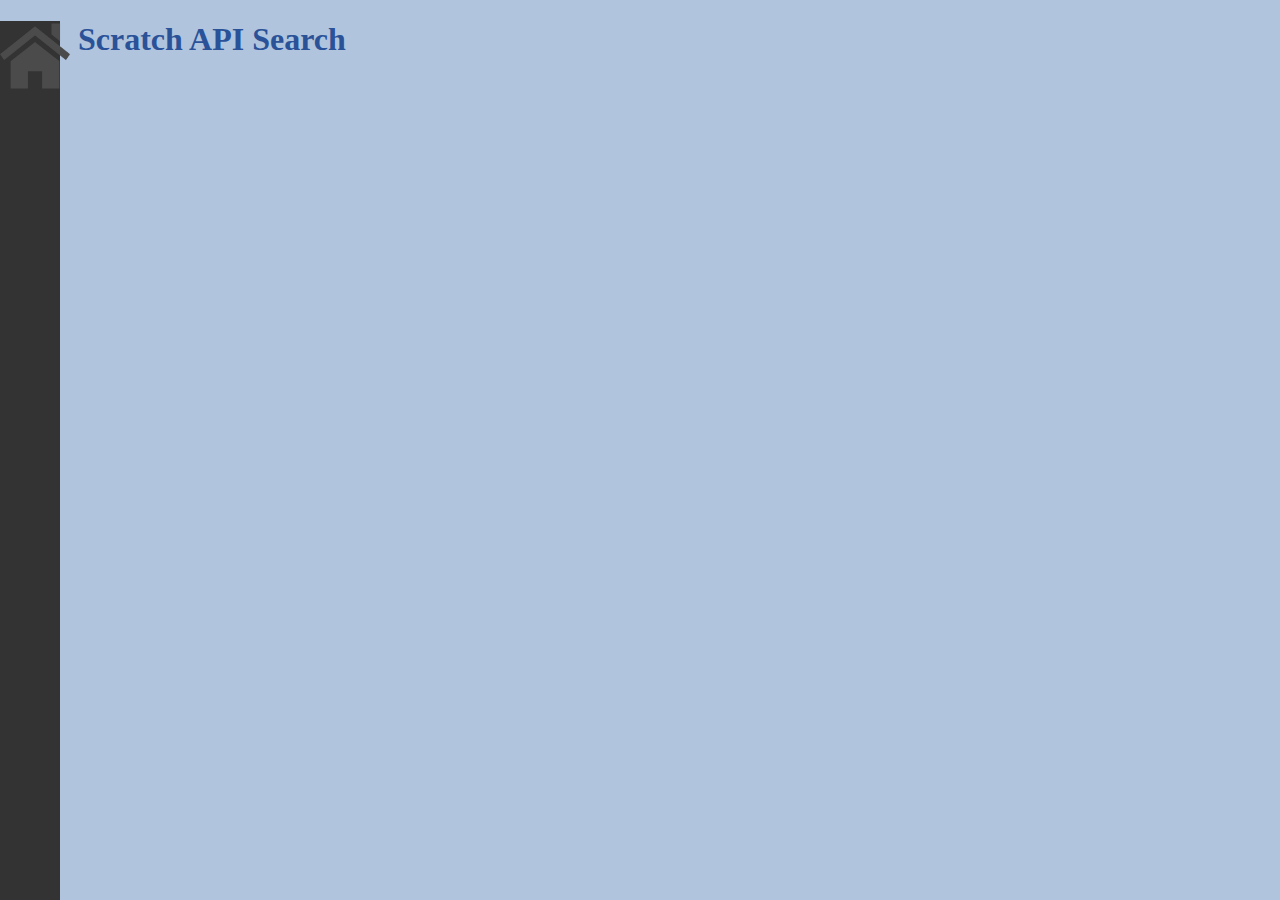
==== index.html @ 7863c5ef "Update index.html" ====
<!DOCTYPE html>
   <html lang="ja">
   <head>
       <meta charset="UTF-8">
       <meta name="viewport" content="width=device-width, initial-scale=1.0">
       <link rel="stylesheet" href="styles.css"> <!-- CSSファイルをリンク -->
       <title>Scratch API Search</title>

   </head>

   <body>
    <!-- 縦型ナビゲーションバー -->
    <div id='button-list'>
    <!-- ホームボタン -->
    <!-- example に 自分のブログ URL を入力 -->
    <a href="https://dorakoma.github.io/Scratch-API-Search/Page/home.html"><img src="Home.png" width="70" height="70"></a>
    </div>
    <h1>Scratch API Search</h1>

   </body>
   </html>
---- styles.css ----
/* styles.css */
   body {
       background-color: #b0c4de;
   }

   h1 {
     color: #2a5298
   }

    #button-list {
    height: 100%;
     width: 60px;
     background-color: #333;
    position: fixed;
    left: 0;
     z-index: 30;
      font-size: 15px;
    }
    h1 {
        padding-left: 70px; /* H1�^�O��20px�̃p�f�B���O��ݒ� */
    }
   
/*  �z�[���{�^��  */
#home-button{
  width: 60px;
  height: 60px;
  background: #333;
  z-index: 30;
}
#home-button a{
  width: 100%;
  height: 100%;
  text-decoration: none;
  display: flex;
  justify-content: center;
  align-items: center;
  flex-direction: column;
  color: #fff;
}
#home-button a::before{
  font-family: 'Font Awesome 5 Free';
  font-weight: 900;
  content: '\f015';
  font-size: 1.5em;
  color: #fff;
}
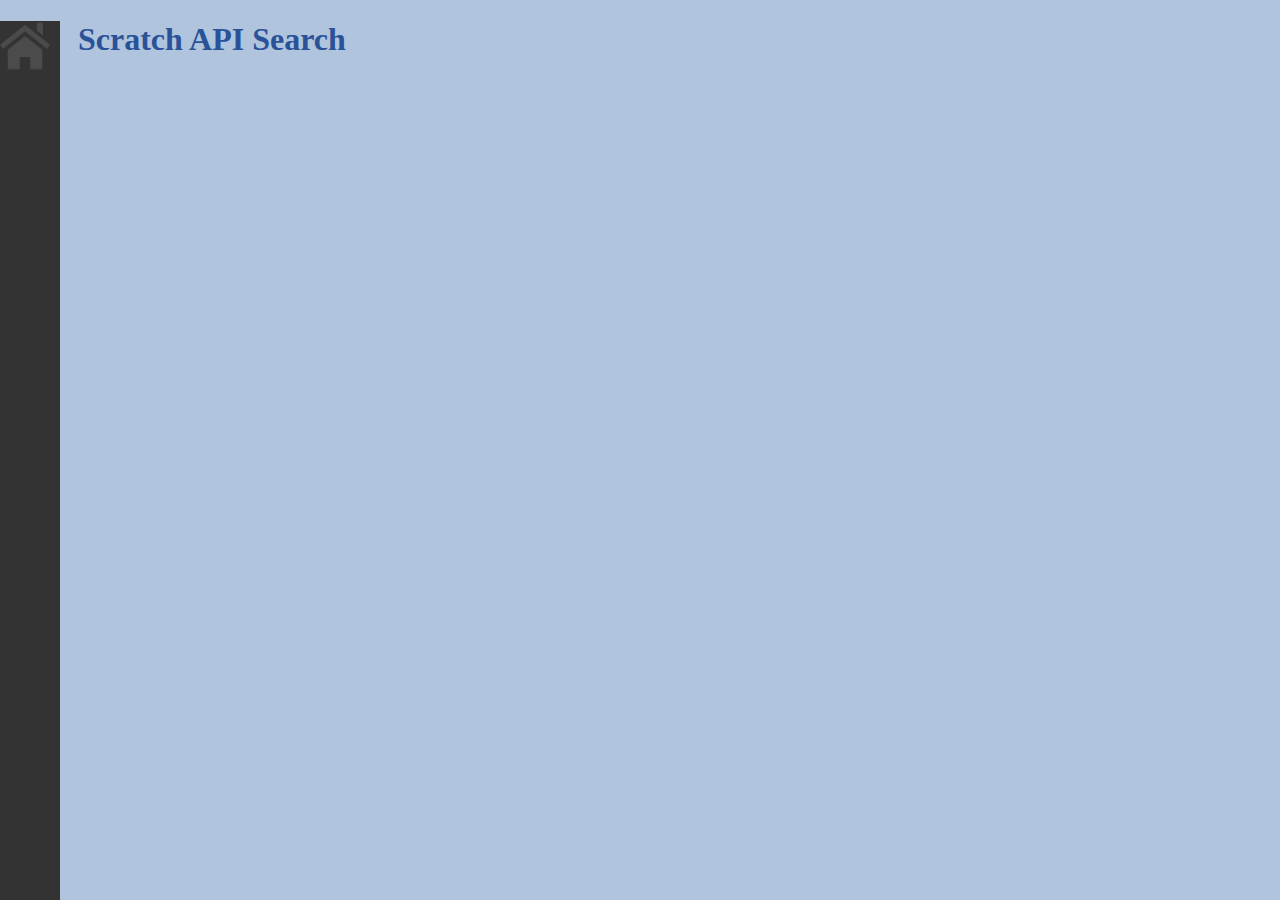
==== commit 0055155f: "Update index.html" ====
--- a/index.html
+++ b/index.html
@@ -13,7 +13,7 @@
     <div id='button-list'>
     <!-- ホームボタン -->
     <!-- example に 自分のブログ URL を入力 -->
-    <a href="https://dorakoma.github.io/Scratch-API-Search/Page/home.html"><img src="Home.png" width="70" height="70"></a>
+    <a href="https://dorakoma.github.io/Scratch-API-Search/Page/home.html"><img src="Home.png" width="50" height="50"></a>
     </div>
     <h1>Scratch API Search</h1>
 
--- a/styles.css
+++ b/styles.css
@@ -1,4 +1,4 @@
-   /* styles.css */
+/* styles.css */
    body {
        background-color: #b0c4de;
    }
@@ -17,30 +17,6 @@
       font-size: 15px;
     }
     h1 {
-        padding-left: 70px; /* H1�^�O��20px�̃p�f�B���O��ݒ� */
+        padding-left: 70px;
     }
    
-/*  �z�[���{�^��  */
-#home-button{
-  width: 60px;
-  height: 60px;
-  background: #333;
-  z-index: 30;
-}
-#home-button a{
-  width: 100%;
-  height: 100%;
-  text-decoration: none;
-  display: flex;
-  justify-content: center;
-  align-items: center;
-  flex-direction: column;
-  color: #fff;
-}
-#home-button a::before{
-  font-family: 'Font Awesome 5 Free';
-  font-weight: 900;
-  content: '\f015';
-  font-size: 1.5em;
-  color: #fff;
-}
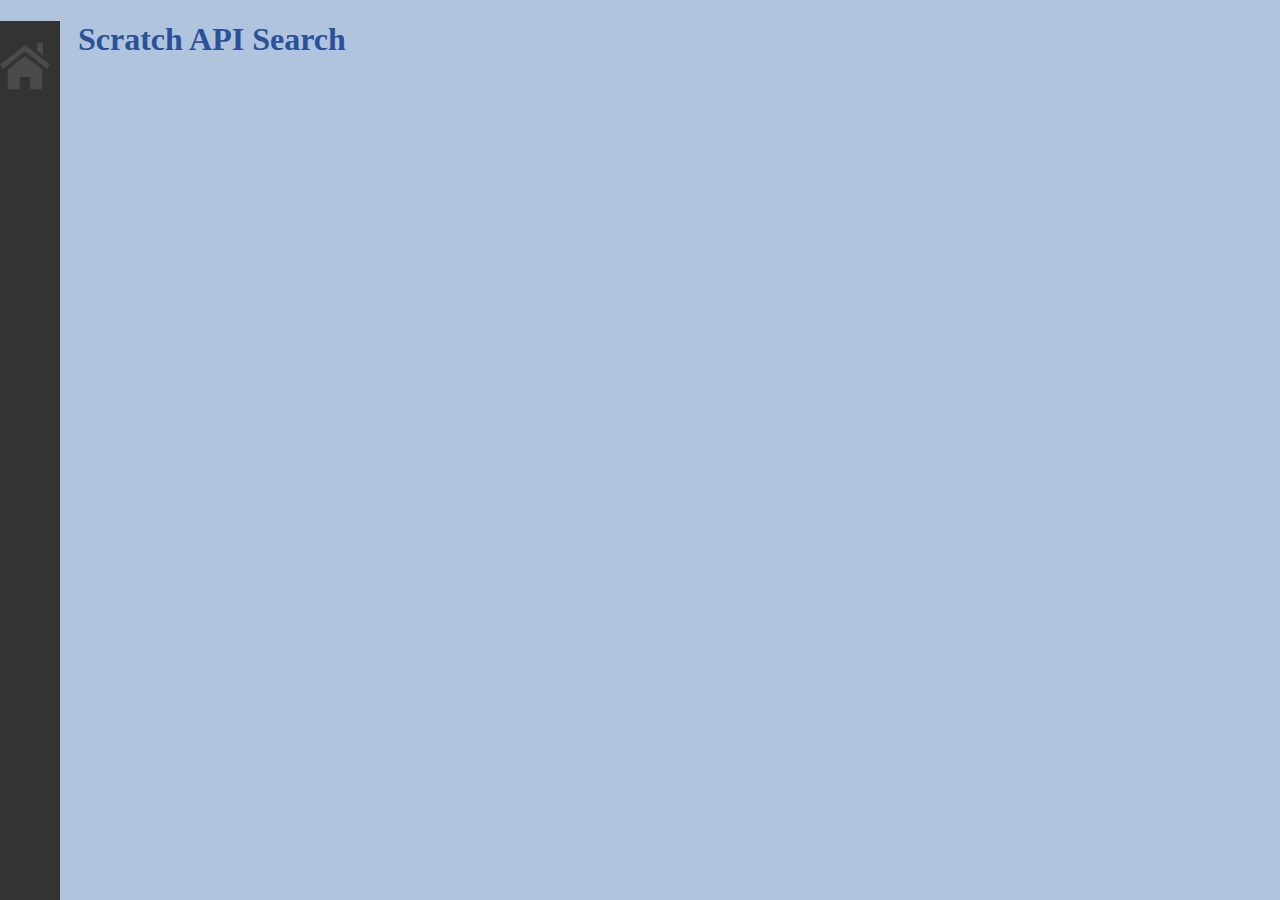
==== commit dc1e8c4c: "Update index.html" ====
--- a/index.html
+++ b/index.html
@@ -13,7 +13,7 @@
     <div id='button-list'>
     <!-- ホームボタン -->
     <!-- example に 自分のブログ URL を入力 -->
-    <a href="https://dorakoma.github.io/Scratch-API-Search/Page/home.html"><img src="Home.png" width="50" height="50"></a>
+    <a href="https://dorakoma.github.io/Scratch-API-Search/Page/home.html"><img src="Home.png" width="50" height="50"style="padding-top: 20px;"></a>
     </div>
     <h1>Scratch API Search</h1>
 
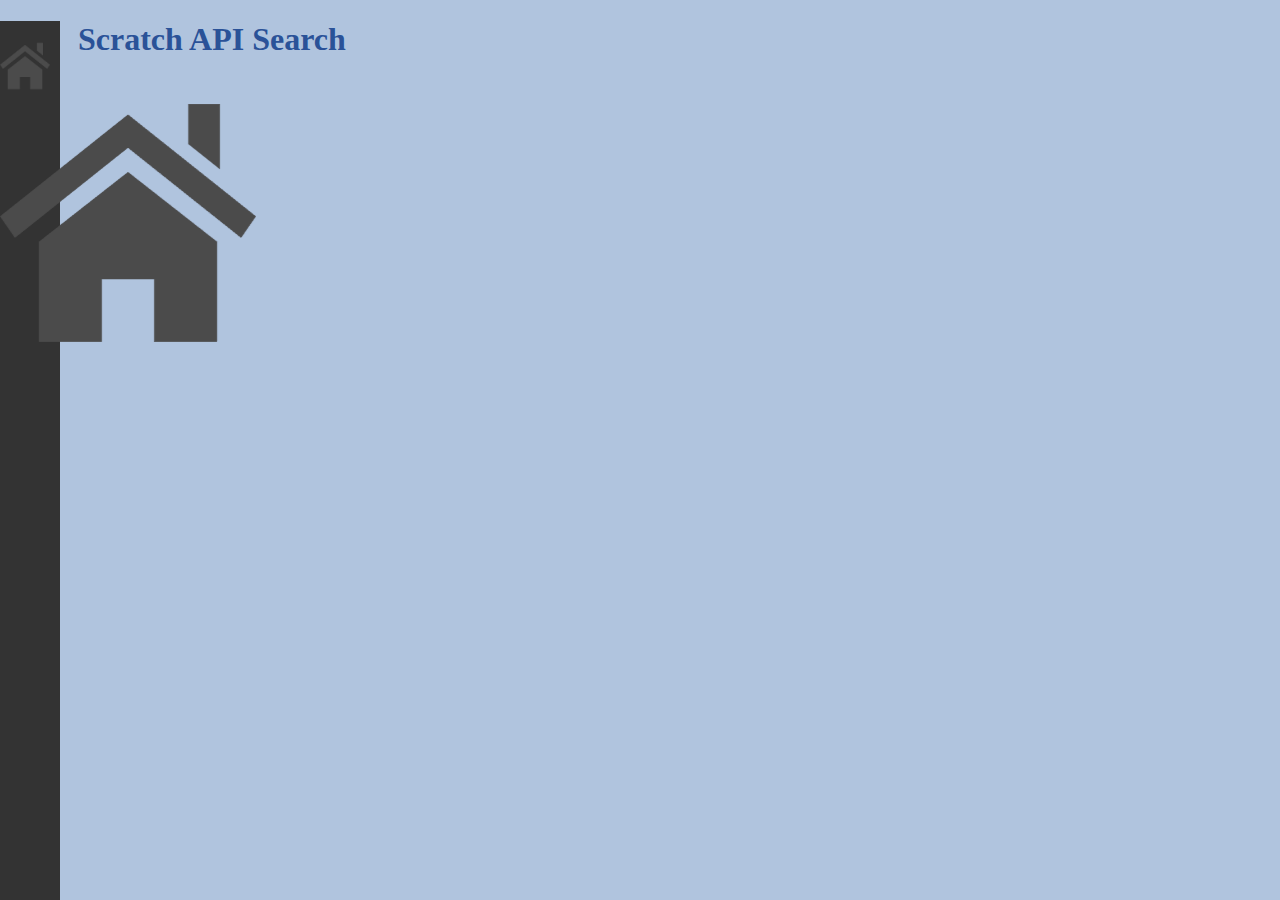
==== commit 0537b1de: "Update index.html" ====
--- a/index.html
+++ b/index.html
@@ -14,6 +14,7 @@
     <!-- ホームボタン -->
     <!-- example に 自分のブログ URL を入力 -->
     <a href="https://dorakoma.github.io/Scratch-API-Search/Page/home.html"><img src="Home.png" width="50" height="50"style="padding-top: 20px;"></a>
+       <a href="https://dorakoma.github.io/Scratch-API-Search/Page/home.html"><img src="Home.png" alt="テキスト"></a>
     </div>
     <h1>Scratch API Search</h1>
 
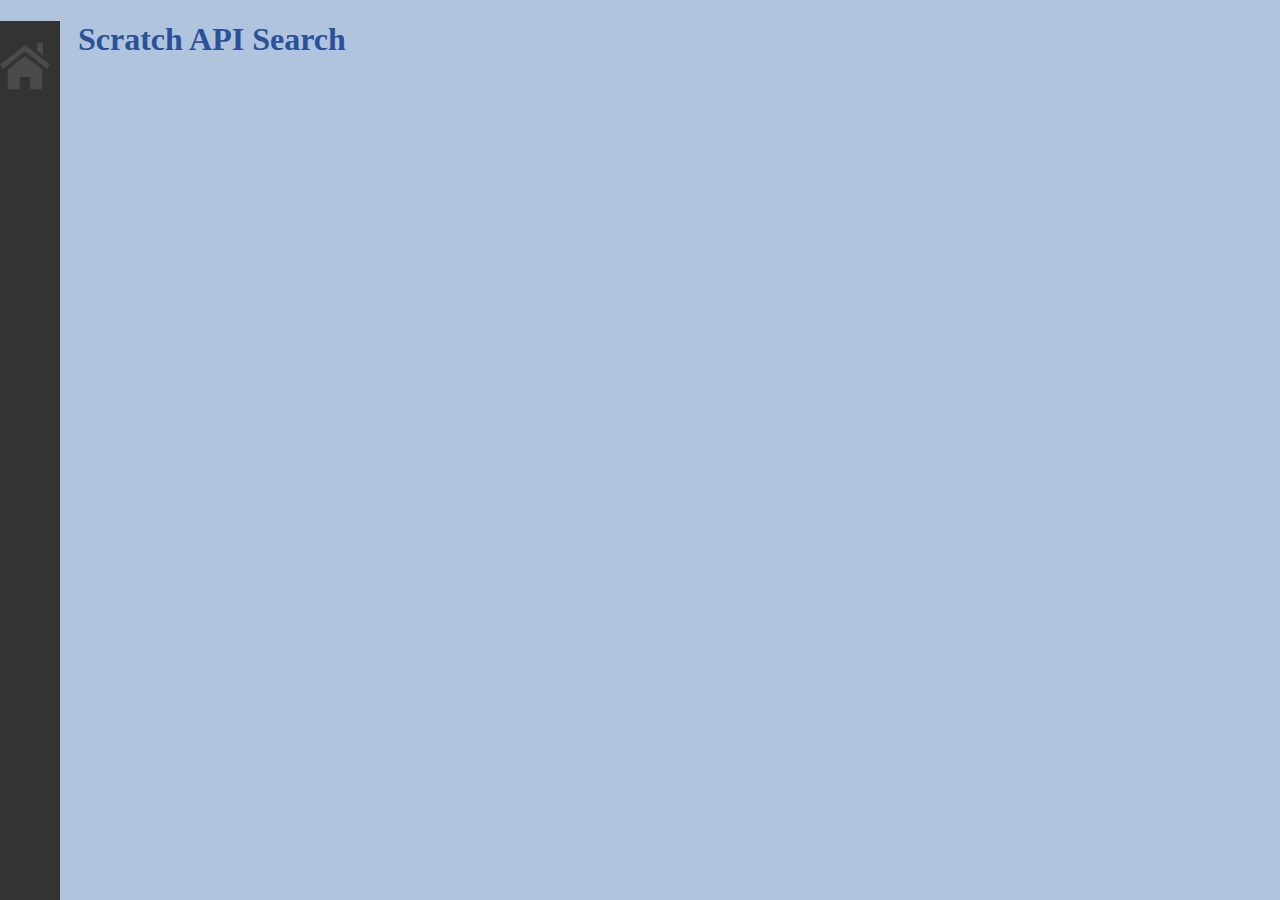
==== commit 9f566621: "Update index.html" ====
--- a/index.html
+++ b/index.html
@@ -14,7 +14,6 @@
     <!-- ホームボタン -->
     <!-- example に 自分のブログ URL を入力 -->
     <a href="https://dorakoma.github.io/Scratch-API-Search/Page/home.html"><img src="Home.png" width="50" height="50"style="padding-top: 20px;"></a>
-       <a href="https://dorakoma.github.io/Scratch-API-Search/Page/home.html"><img src="Home.png" alt="テキスト"></a>
     </div>
     <h1>Scratch API Search</h1>
 
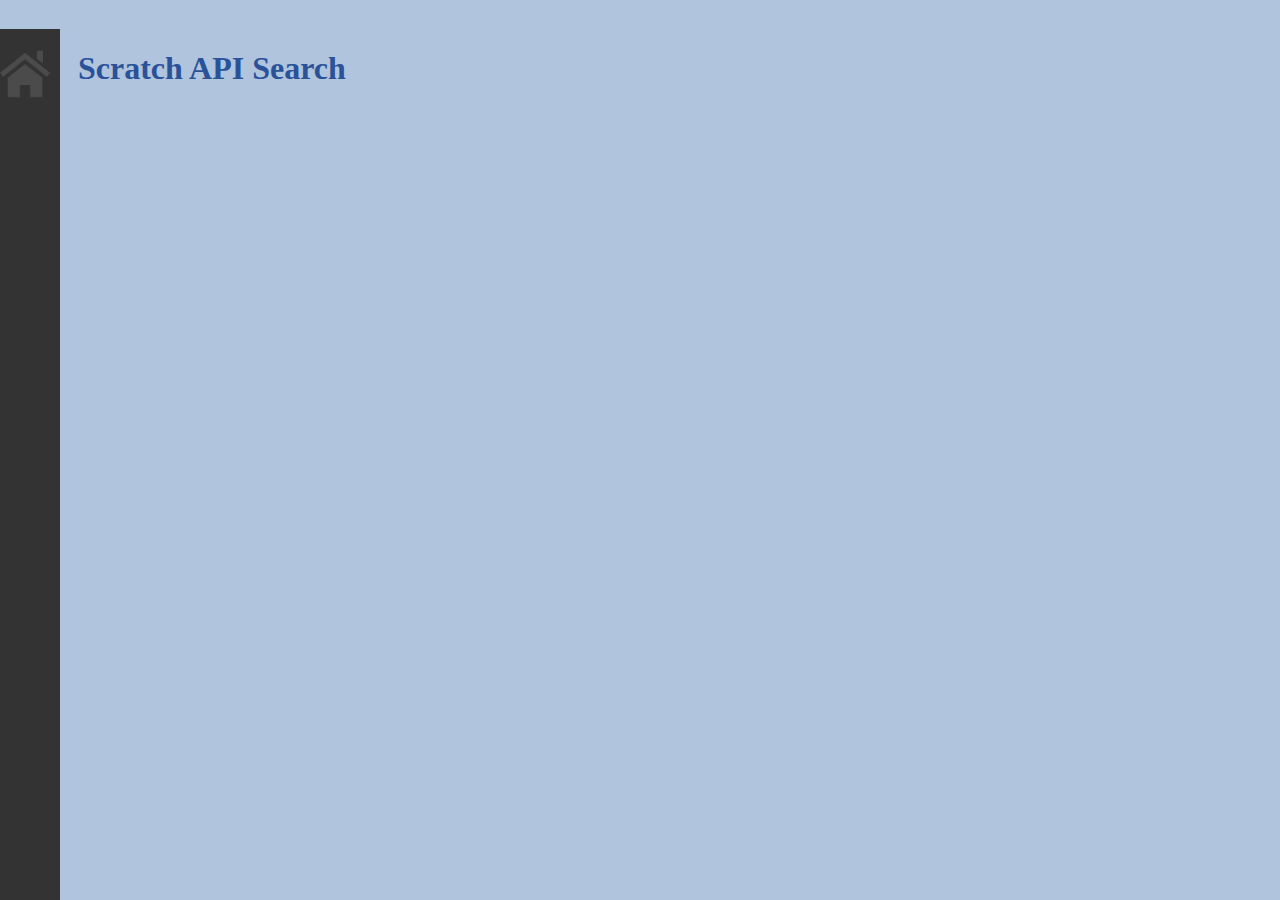
==== commit 4db2b735: "Update index.html" ====
--- a/index.html
+++ b/index.html
@@ -1,4 +1,4 @@
-   <!DOCTYPE html>
+　　<!DOCTYPE html>
    <html lang="ja">
    <head>
        <meta charset="UTF-8">
@@ -13,7 +13,8 @@
     <div id='button-list'>
     <!-- ホームボタン -->
     <!-- example に 自分のブログ URL を入力 -->
-    <a href="https://dorakoma.github.io/Scratch-API-Search/Page/home.html"><img src="Home.png" width="50" height="50"style="padding-top: 20px;"></a>
+    <p›Home</p>
+   <a href="https://dorakoma.github.io/Scratch-API-Search/Page/home.html"><img src="Home.png" width="50" height="50"style="padding-top: 20px;"></a>
     </div>
     <h1>Scratch API Search</h1>
 
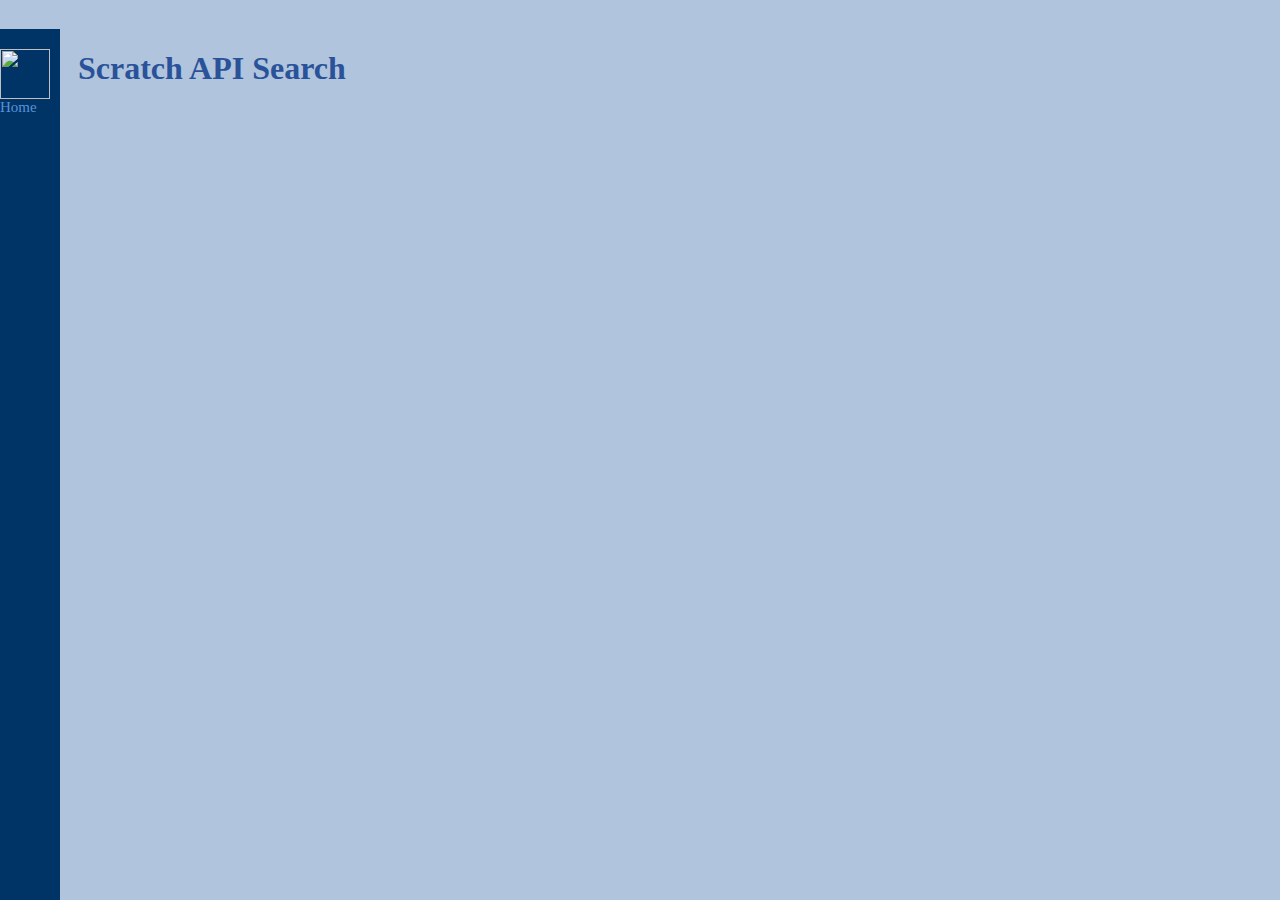
==== commit ab9fc389: "Add files via upload" ====
--- a/index.html
+++ b/index.html
@@ -11,12 +11,11 @@
    <body>
     <!-- 縦型ナビゲーションバー -->
     <div id='button-list'>
+
     <!-- ホームボタン -->
     <!-- example に 自分のブログ URL を入力 -->
-    <p›Home</p>
-   <a href="https://dorakoma.github.io/Scratch-API-Search/Page/home.html"><img src="Home.png" width="50" height="50"style="padding-top: 20px;"></a>
-    </div>
-    <h1>Scratch API Search</h1>
-
+   <a href="https://dorakoma.github.io/Scratch-API-Search/Page/home.html"><img src="https://github.com/dorakoma/Scratch-API-Search/blob/main/home.png?raw=true" width="50" height="50"style="padding-top: 20px;">Home</a>
+   </div>
+   <h1>Scratch API Search</h1>
    </body>
    </html>
--- a/styles.css
+++ b/styles.css
@@ -8,15 +8,18 @@
    }
 
     #button-list {
-    height: 100%;
+     height: 100%;
      width: 60px;
-     background-color: #333;
-    position: fixed;
-    left: 0;
+     background-color: #003366;
+     position: fixed;
+     left: 0;
      z-index: 30;
-      font-size: 15px;
+     font-size: 15px;
     }
     h1 {
         padding-left: 70px;
     }
-   
+    a { 
+        color: #5793D8;
+        text-decoration: none;
+    }